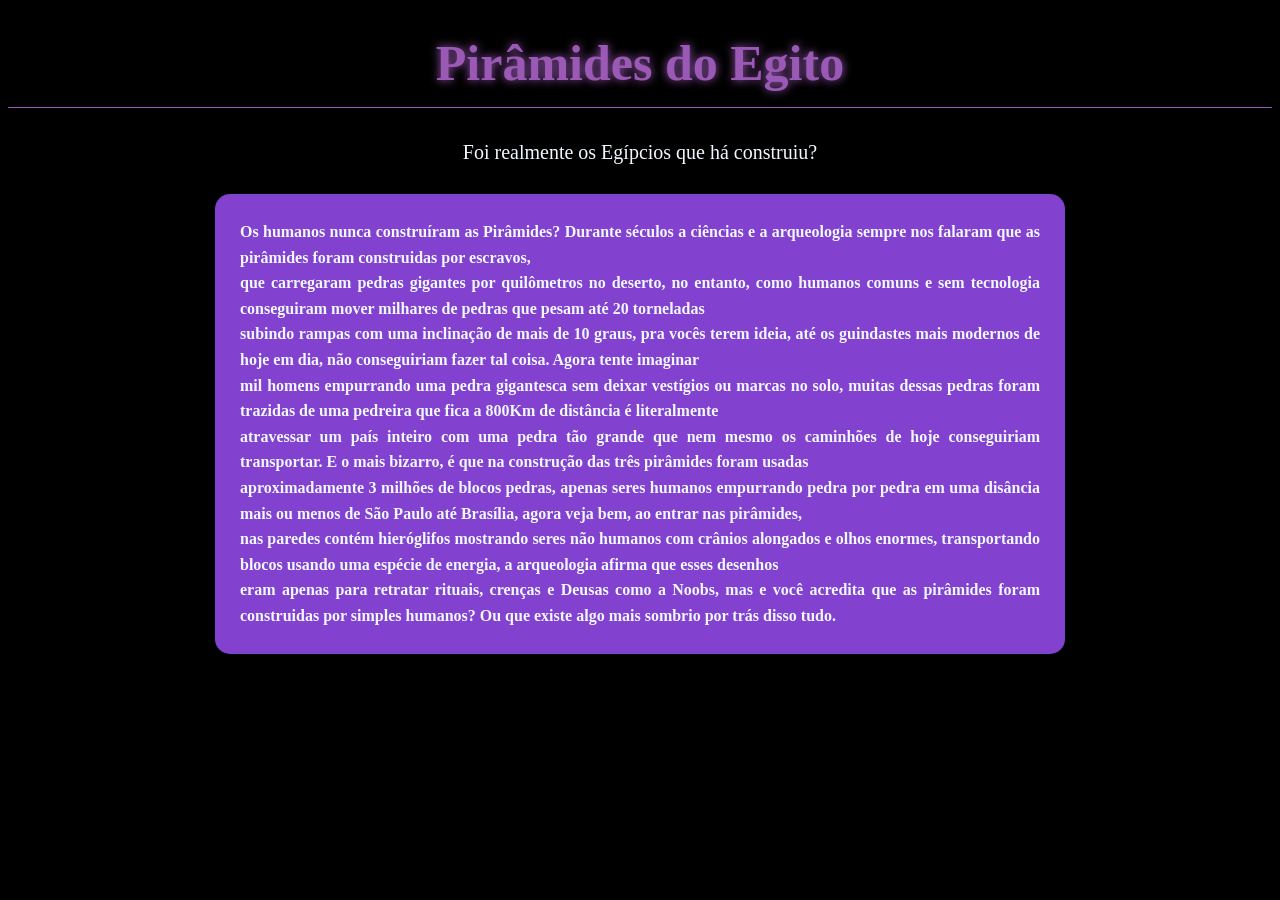
==== piramides.html @ f1a6a216 "Add files via upload" ====
<!DOCTYPE html>
<html lang="pt_BR">
   <head>
    <body>
    <link rel="stylesheet" href="style.css">
    <meta charset="UTF-8">
    <title>Pirâmides do Egito</title>
    
    <style>
        body{
            background-color: rgb(0, 0, 0);
        }
    </style>

    <div>
        <h1 class="pira">Pirâmides do Egito</h1>
        <p class="pir">Foi realmente os Egípcios que há construiu?</p>
        <h4 class="rami">Os humanos nunca construíram as Pirâmides? Durante séculos a ciências e a arqueologia sempre nos falaram que as pirâmides foram construidas por escravos, <br>
            que carregaram pedras gigantes por quilômetros no deserto, no entanto, como humanos comuns e sem tecnologia conseguiram mover milhares de pedras que pesam até 20 torneladas <br>
            subindo rampas com uma inclinação de mais de 10 graus, pra vocês terem ideia, até os guindastes mais modernos de hoje em dia, não conseguiriam fazer tal coisa. Agora tente imaginar <br>
            mil homens empurrando uma pedra gigantesca sem deixar vestígios ou marcas no solo, muitas dessas pedras foram trazidas de uma pedreira que fica a 800Km de distância é literalmente <br>
            atravessar um país inteiro com uma pedra tão grande que nem mesmo os caminhões de hoje conseguiriam transportar. E o mais bizarro, é que na construção das três pirâmides foram usadas <br>
            aproximadamente 3 milhões de blocos pedras, apenas seres humanos empurrando pedra por pedra em uma disância mais ou menos de São Paulo até Brasília, agora veja bem, ao entrar nas pirâmides, <br>
            nas paredes contém hieróglifos mostrando seres não humanos com crânios alongados e olhos enormes, transportando blocos usando uma espécie de energia, a arqueologia afirma que esses desenhos <br>
            eram apenas para retratar rituais, crenças e Deusas como a Noobs, mas e você acredita que as pirâmides foram construidas por simples humanos? Ou que existe algo mais sombrio por trás disso tudo.    </h4>

    </div>
    </head>
    </body>
---- style.css ----
body{ 
    background-color: black;
}
h1 {
    color: rgb(96, 45, 129);
    text-align: center;
}
h3{
    color: #9159b6;
     text-align: center;
}
p{
    color: rgb(136, 80, 154);
     text-align: center;
}
.capa{
    height: 500;
    background-image: url("fundo.jpg");
    background-size: cover;
    background-position: center;
    border-radius: 15px;
    /* Esses 0 que se repete e esse rgba é para a imagem ficar mais escura eo 0.5 com um
     pouquinho de transparencia */
    background-image: linear-gradient(
        rgba(0,0,0,0.5)
        rgba(0,0,0,0.5)
    ), url("fundo.jpg");
    background-size: cover;
    background-position: center;

    display: flex;
    flex-direction: column;
    justify-content: center;
    align-items: center;

    color: white;
    text-align: center;

}
.capa h2{
    color: #9b59b6;
    font-size: 50px;    
    text-align: center;
    text-shadow: 0 0 10px #9b59b6;
}

.capa p{
    color: white;
    font-size: 20px;

}


.misterios{
    padding: 60px 30px;
    background-color: #0a0a0a;
    text-align: center;
}
.misterios h2{
    color: #9b59b6;
    font-size: 30px;
    margin-bottom: 40px;
}


.cards{
    display: grid;
    grid-template-columns: repeat(3, 200px);
    justify-content: center;
    gap: 120px;
}
.card:hover{
    background-color: #431655;
    transform: translateY(-8px);
}

.card{
    width: 250px;
    background-color: #151515;
    border: 1px solid #9b59b6;
    border-radius: 15px;
    overflow: hidden;
    padding-bottom: 20px;
    transition: 0.3;
    cursor: pointer;
}

.card img{
    width: 100%;
    height: 160px;
    object-fit: cover;
    display: block;
}

.card h3{
    color: #9b59b6;
    font-size: 22px;
}

.card p{
    color: white;
    padding: 0 15px;
}

.card:hover h3,
.card:hover p{
    color: white;
}

.link-card{
    text-decoration: none;
    color: inherit;
}

 /* Triângulo */

.pagina-bermudas{
    background-color: rgb(4, 4, 31);
}


.titulo-bermudas {
    color: #55396e !important;
    text-align: center;
    /* linha decorativa */
    color: #9b59b6;
    border-bottom: 1px solid #9b59b6;
    padding-bottom: 15px;
}

.triangulo2 {
    color: aliceblue;
    /* caixinha do texto */
    text-align: center;
    font-style: normal;
    text-align: justify;
    background-color:  #8341cf;
    border: 1xp solid #9b9b9b;
    border-radius: 15px;
    padding: 25px;
    max-width: 800px;
    line-height: 1.6;
    max-width: 800px;
    margin: 30px auto;

}

.frase{
    color: #9b9b9b;
    text-align: center;
}


.ET1 {
    text-align: center;
    font-style: normal;
    text-align: justify;
    background-color: #8341cf;
    border: 1xp solid #844bc5;
    border-radius: 15px;
    padding: 25px;
    max-width: 800px;
    line-height: 1.6;
    max-width: 800px;
    margin: 30px auto;
    color: aliceblue;
    
}


.ET{
    color: #ad59f7;
    text-align: center;
    /* linha decorativa */
    color: #9b59b6;
    border-bottom: 1px solid #9b59b6;
    padding-bottom: 15px;
    font-size: 50px;    
    text-align: center;
    text-shadow: 0 0 10px #9b59b6;
}

.WOW{
    color:  #9127ee;
    font-size: 40px;    
    text-align: center;
    text-shadow: 0 0 10px #9b59b6;
}

.ETF{
    color: aliceblue;
    text-align: center;
    font-size: 20px;
}

.PE{
    text-align: center;
    font-style: normal;
    text-align: justify;
    background-color: #4c1c83;
    border: 1xp solid #844bc5;
    border-radius: 15px;
    padding: 25px;
    max-width: 800px;
    line-height: 1.6;
    max-width: 800px;
    margin: 30px auto;
    color: aliceblue;
}

.pde{
    color:  #9127ee;
    font-size: 40px;    
    text-align: center;
    text-shadow: 0 0 10px #9b59b6;
    color: #9b59b6;
    border-bottom: 1px solid #9b59b6;
    padding-bottom: 15px;
    
}

.tsft{color: aliceblue;
    text-align: center;
    font-size: 20p
}

.sft2{text-align: center;
    font-style: normal;
    text-align: justify;
    background-color: #8341cf;
    border: 1xp solid #844bc5;
    border-radius: 15px;
    padding: 25px;
    max-width: 800px;
    line-height: 1.6;
    max-width: 800px;
    margin: 30px auto;
    color: aliceblue;}

    .sft{color: #c98cfe;
    text-align: center;
    /* linha decorativa */
    color: #d57ef7;
    border-bottom: 1px solid #d48ef0;
    padding-bottom: 15px;
    font-size: 50px;    
    text-align: center;
    text-shadow: 0 0 10px #9b59b6;}

    .pira{color: #ad59f7;
    text-align: center;
    /* linha decorativa */
    color: #9b59b6;
    border-bottom: 1px solid #9b59b6;
    padding-bottom: 15px;
    font-size: 50px;    
    text-align: center;
    text-shadow: 0 0 10px #9b59b6;
     }

     .pir{
    color: aliceblue;
    text-align: center;
    font-size: 20px;
     }

     .rami{
    text-align: center;
    font-style: normal;
    text-align: justify;
    background-color: #8341cf;
    border: 1xp solid #844bc5;
    border-radius: 15px;
    padding: 25px;
    max-width: 800px;
    line-height: 1.6;
    max-width: 800px;
    margin: 30px auto;
    color: aliceblue;}
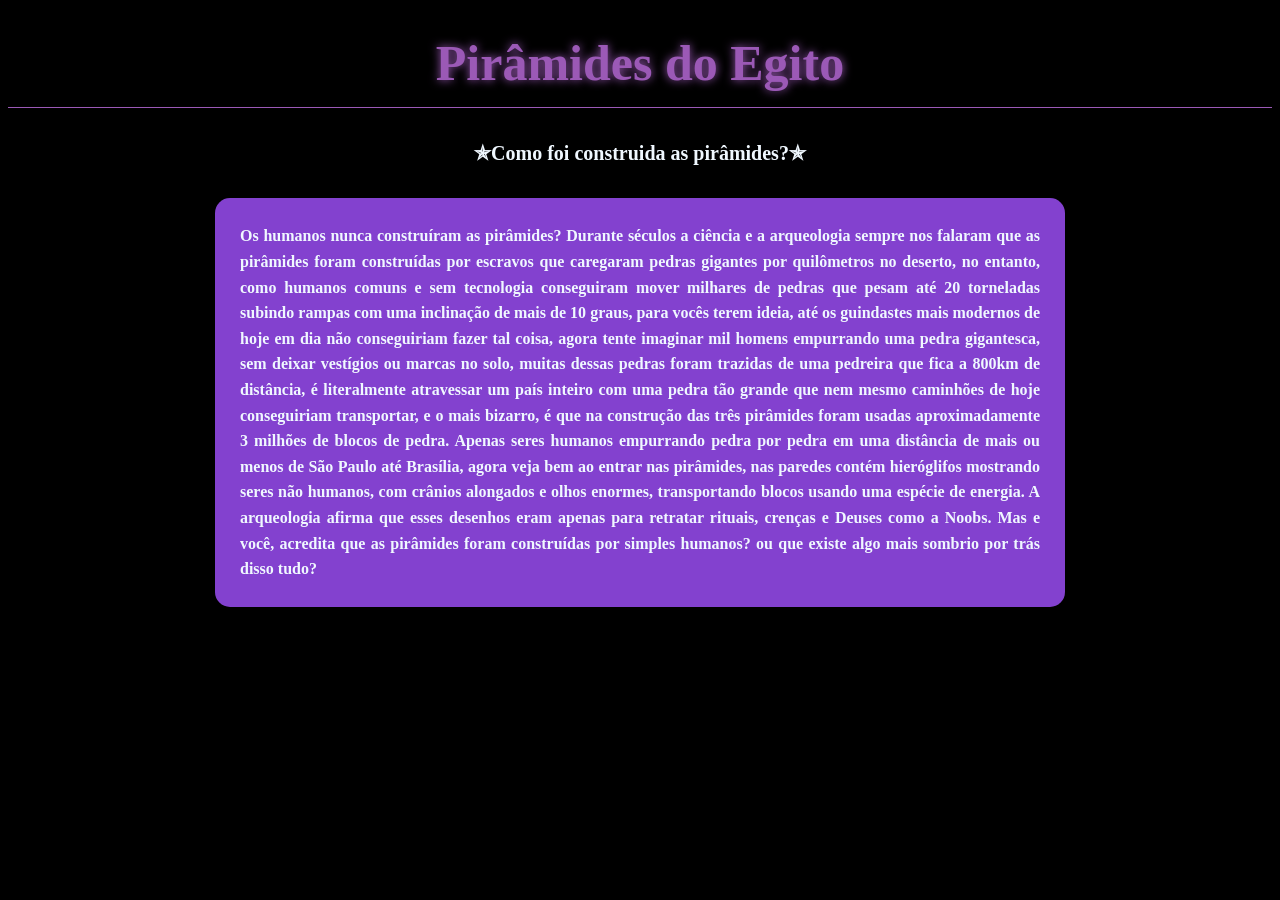
==== commit 5ae68a9b: "Add files via upload" ====
--- a/piramides.html
+++ b/piramides.html
@@ -1,30 +1,29 @@
 <!DOCTYPE html>
-<html lang="pt_BR">
-   <head>
+<html lang="pt_BR"></html>
     <body>
-    <link rel="stylesheet" href="style.css">
-    <meta charset="UTF-8">
+        
+    <head>
+
+        <link rel="stylesheet" href="style.css">
+<meta charset="UTF-8">
     <title>Pirâmides do Egito</title>
-    
     <style>
         body{
             background-color: rgb(0, 0, 0);
         }
     </style>
+    </head>
 
     <div>
         <h1 class="pira">Pirâmides do Egito</h1>
-        <p class="pir">Foi realmente os Egípcios que há construiu?</p>
-        <h4 class="rami">Os humanos nunca construíram as Pirâmides? Durante séculos a ciências e a arqueologia sempre nos falaram que as pirâmides foram construidas por escravos, <br>
-            que carregaram pedras gigantes por quilômetros no deserto, no entanto, como humanos comuns e sem tecnologia conseguiram mover milhares de pedras que pesam até 20 torneladas <br>
-            subindo rampas com uma inclinação de mais de 10 graus, pra vocês terem ideia, até os guindastes mais modernos de hoje em dia, não conseguiriam fazer tal coisa. Agora tente imaginar <br>
-            mil homens empurrando uma pedra gigantesca sem deixar vestígios ou marcas no solo, muitas dessas pedras foram trazidas de uma pedreira que fica a 800Km de distância é literalmente <br>
-            atravessar um país inteiro com uma pedra tão grande que nem mesmo os caminhões de hoje conseguiriam transportar. E o mais bizarro, é que na construção das três pirâmides foram usadas <br>
-            aproximadamente 3 milhões de blocos pedras, apenas seres humanos empurrando pedra por pedra em uma disância mais ou menos de São Paulo até Brasília, agora veja bem, ao entrar nas pirâmides, <br>
-            nas paredes contém hieróglifos mostrando seres não humanos com crânios alongados e olhos enormes, transportando blocos usando uma espécie de energia, a arqueologia afirma que esses desenhos <br>
-            eram apenas para retratar rituais, crenças e Deusas como a Noobs, mas e você acredita que as pirâmides foram construidas por simples humanos? Ou que existe algo mais sombrio por trás disso tudo.    </h4>
-
+        <h5 class="pira2">✯Como foi construida as pirâmides?✯</h5>
+        <h4 class="pira3">Os humanos nunca construíram as pirâmides? Durante séculos a ciência e a arqueologia sempre nos falaram que as pirâmides foram construídas por escravos que caregaram pedras gigantes por quilômetros no deserto,
+        no entanto, como humanos comuns e sem tecnologia conseguiram mover milhares de pedras que pesam até 20 torneladas subindo rampas com uma inclinação de mais de 10 graus, para vocês terem ideia, até os guindastes mais modernos de 
+        hoje em dia não conseguiriam fazer tal coisa, agora tente imaginar mil homens empurrando uma pedra gigantesca, sem deixar vestígios ou marcas no solo, muitas dessas pedras foram trazidas de uma pedreira que fica a 800km de distância, 
+        é literalmente atravessar um país inteiro com uma pedra tão grande que nem mesmo caminhões de hoje conseguiriam transportar, e o mais bizarro, é que na construção das três pirâmides foram usadas aproximadamente 3 milhões de blocos de 
+        pedra. Apenas seres humanos empurrando pedra por pedra em uma distância de mais ou menos de São Paulo até Brasília, agora veja bem ao entrar nas pirâmides, nas paredes contém hieróglifos mostrando seres não humanos, com crânios alongados 
+        e olhos enormes, transportando blocos usando uma espécie de energia. A arqueologia afirma que esses desenhos eram apenas para retratar rituais, crenças e Deuses como a Noobs. Mas e você, acredita que as pirâmides foram construídas por 
+        simples humanos? ou que existe algo mais sombrio por trás disso tudo? </h4>
     </div>
-    </head>
-    </body>
-    +     
+    </body>
--- a/style.css
+++ b/style.css
@@ -146,8 +146,9 @@
 }
 
 .frase{
-    color: #9b9b9b;
-    text-align: center;
+   color: aliceblue;
+    text-align: center;
+    font-size: 20px;
 }
 
 
@@ -219,61 +220,156 @@
     
 }
 
-.tsft{color: aliceblue;
-    text-align: center;
-    font-size: 20p
-}
-
-.sft2{text-align: center;
-    font-style: normal;
-    text-align: justify;
-    background-color: #8341cf;
-    border: 1xp solid #844bc5;
-    border-radius: 15px;
-    padding: 25px;
-    max-width: 800px;
-    line-height: 1.6;
-    max-width: 800px;
-    margin: 30px auto;
-    color: aliceblue;}
-
-    .sft{color: #c98cfe;
-    text-align: center;
-    /* linha decorativa */
-    color: #d57ef7;
-    border-bottom: 1px solid #d48ef0;
-    padding-bottom: 15px;
-    font-size: 50px;    
-    text-align: center;
-    text-shadow: 0 0 10px #9b59b6;}
-
-    .pira{color: #ad59f7;
-    text-align: center;
-    /* linha decorativa */
-    color: #9b59b6;
-    border-bottom: 1px solid #9b59b6;
-    padding-bottom: 15px;
-    font-size: 50px;    
-    text-align: center;
-    text-shadow: 0 0 10px #9b59b6;
-     }
-
-     .pir{
-    color: aliceblue;
-    text-align: center;
-    font-size: 20px;
-     }
-
-     .rami{
-    text-align: center;
-    font-style: normal;
-    text-align: justify;
-    background-color: #8341cf;
-    border: 1xp solid #844bc5;
-    border-radius: 15px;
-    padding: 25px;
-    max-width: 800px;
-    line-height: 1.6;
-    max-width: 800px;
-    margin: 30px auto;
-    color: aliceblue;}+.sft{ color: #ad59f7;
+    text-align: center;
+    /* linha decorativa */
+    color: #9b59b6;
+    border-bottom: 1px solid #9b59b6;
+    padding-bottom: 15px;
+    font-size: 50px;    
+    text-align: center;
+    text-shadow: 0 0 10px #9b59b6;
+}
+
+.tsft { color: aliceblue;
+    text-align: center;
+    font-size: 20px;
+}
+
+.sft2{
+     text-align: center;
+    font-style: normal;
+    text-align: justify;
+    background-color: #8341cf;
+    border: 1xp solid #844bc5;
+    border-radius: 15px;
+    padding: 25px;
+    max-width: 800px;
+    line-height: 1.6;
+    max-width: 800px;
+    margin: 30px auto;
+    color: aliceblue;
+}
+
+.sete{ 
+    color: #ad59f7;
+    text-align: center;
+    /* linha decorativa */
+    color: #9b59b6;
+    border-bottom: 1px solid #9b59b6;
+    padding-bottom: 15px;
+    font-size: 50px;    
+    text-align: center;
+    text-shadow: 0 0 10px #9b59b6;
+}
+
+.sete2{
+    color: aliceblue;
+    text-align: center;
+    font-size: 20px;
+}
+
+.sete3{
+     text-align: center;
+    font-style: normal;
+    text-align: justify;
+    background-color: #8341cf;
+    border: 1xp solid #844bc5;
+    border-radius: 15px;
+    padding: 25px;
+    max-width: 800px;
+    line-height: 1.6;
+    max-width: 800px;
+    margin: 30px auto;
+    color: aliceblue;
+}
+
+.back{
+    color: #ad59f7;
+    text-align: center;
+    /* linha decorativa */
+    color: #9b59b6;
+    border-bottom: 1px solid #9b59b6;
+    padding-bottom: 15px;
+    font-size: 50px;    
+    text-align: center;
+    text-shadow: 0 0 10px #9b59b6;
+}
+
+.back2{
+     color: aliceblue;
+    text-align: center;
+    font-size: 20px;
+}
+
+.back3{
+    text-align: center;
+    font-style: normal;
+    text-align: justify;
+    background-color: #8341cf;
+    border: 1xp solid #844bc5;
+    border-radius: 15px;
+    padding: 25px;
+    max-width: 800px;
+    line-height: 1.6;
+    max-width: 800px;
+    margin: 30px auto;
+    color: aliceblue;
+}
+
+.pira{
+    color: #ad59f7;
+    text-align: center;
+    /* linha decorativa */
+    color: #9b59b6;
+    border-bottom: 1px solid #9b59b6;
+    padding-bottom: 15px;
+    font-size: 50px;    
+    text-align: center;
+    text-shadow: 0 0 10px #9b59b6;
+}
+
+.pira2{
+    color: aliceblue;
+    text-align: center;
+    font-size: 20px;
+}
+
+.pira3{
+     text-align: center;
+    font-style: normal;
+    text-align: justify;
+    background-color: #8341cf;
+    border: 1xp solid #7758c6;
+    border-radius: 15px;
+    padding: 25px;
+    max-width: 800px;
+    line-height: 1.6;
+    max-width: 800px;
+    margin: 30px auto;
+    color: aliceblue;
+}
+
+.con{
+ color: #ad59f7;
+    text-align: center;
+    /* linha decorativa */
+    color: #9b59b6;
+    border-bottom: 1px solid #9b59b6;
+    padding-bottom: 15px;
+    font-size: 50px;    
+    text-align: center;
+    text-shadow: 0 0 10px #9b59b6;
+}
+
+.con2{
+     color: rgb(159, 100, 214);
+    text-align: center;
+    font-size: 20px;
+}
+
+.con3{
+    color: aliceblue;
+    text-align: center;
+    font-size: 20px;
+}
